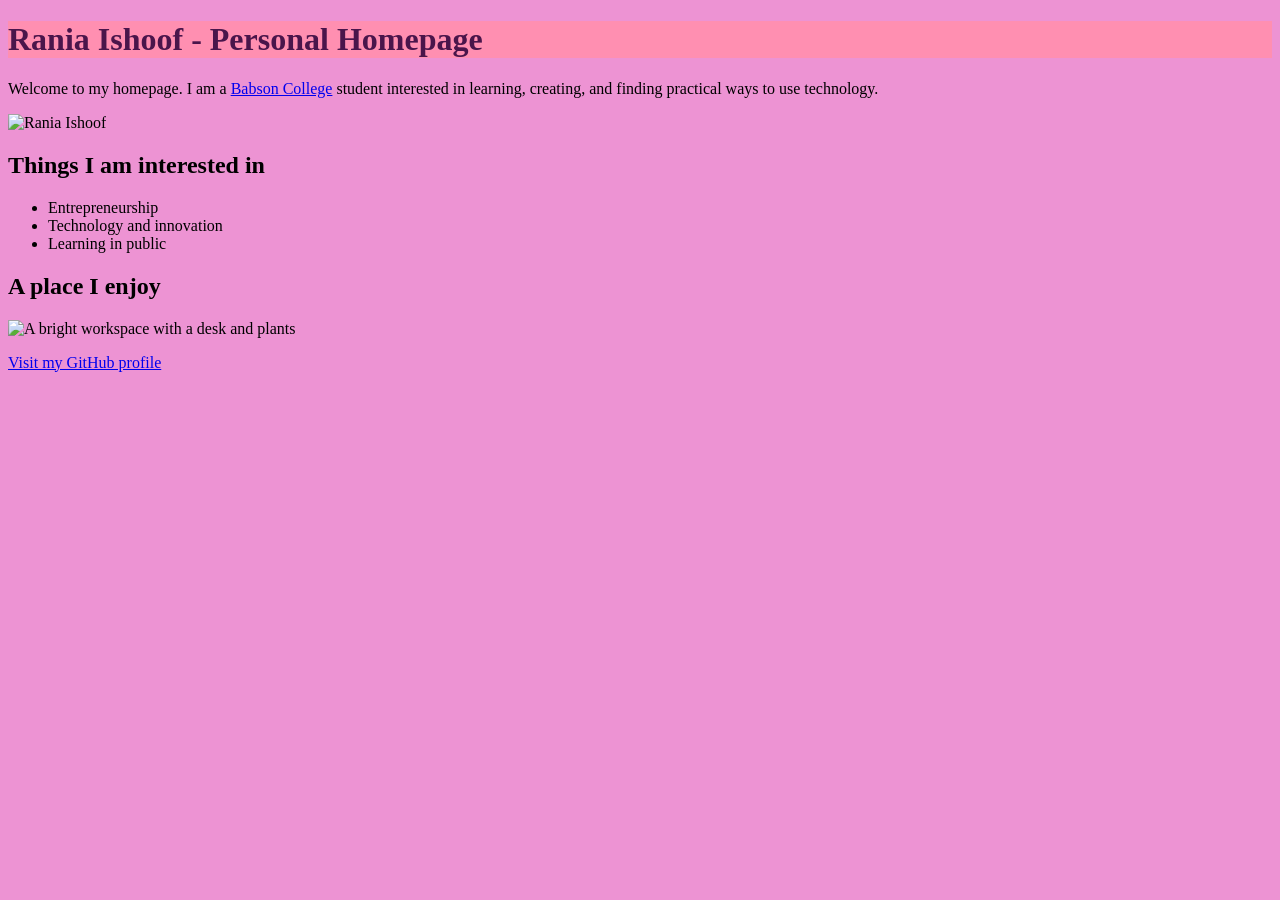
==== aboutme.html @ eec3d6c4 "Update aboutme.html" ====
<!DOCTYPE html>
<html lang="en">
    <head>
        <meta charset="UTF-8">
        <meta name="viewport" content="width=device-width, initial-scale=1.0">
        <title>Rania Ishoof | Personal Homepage</title>
        <style>
            body {
                background-color: #ed93d3;
            }
            h1{
                background-color: #ff8fb1;
                color: #4a154b;
            }
        </style>
    </head>

    <body>
        <header>
            <h1>Rania Ishoof - Personal Homepage</h1>
            <p>Welcome to my homepage. I am a <a href="https://www.babson.edu/">Babson College</a> student interested in learning, creating, and finding practical ways to use technology.</p>
            <img src="IMG_7288.jpeg" width="200" alt="Rania Ishoof" />
        </header>

        <main>
            <section>
                <h2>Things I am interested in</h2>
                <ul>
                    <li>Entrepreneurship</li>
                    <li>Technology and innovation</li>
                    <li>Learning in public</li>
                </ul>
            </section>

            <section>
                <h2>A place I enjoy</h2>
                <img src="https://images.unsplash.com/photo-1497366754035-f200968a6e72?auto=format&amp;fit=crop&amp;w=900&amp;q=80" alt="A bright workspace with a desk and plants" width="900" height="600">
            </section>
        </main>

        <footer>
            <p><a href="https://github.com/Rania-305/oim_3690">Visit my GitHub profile</a></p>
        </footer>
    </body>
</html>
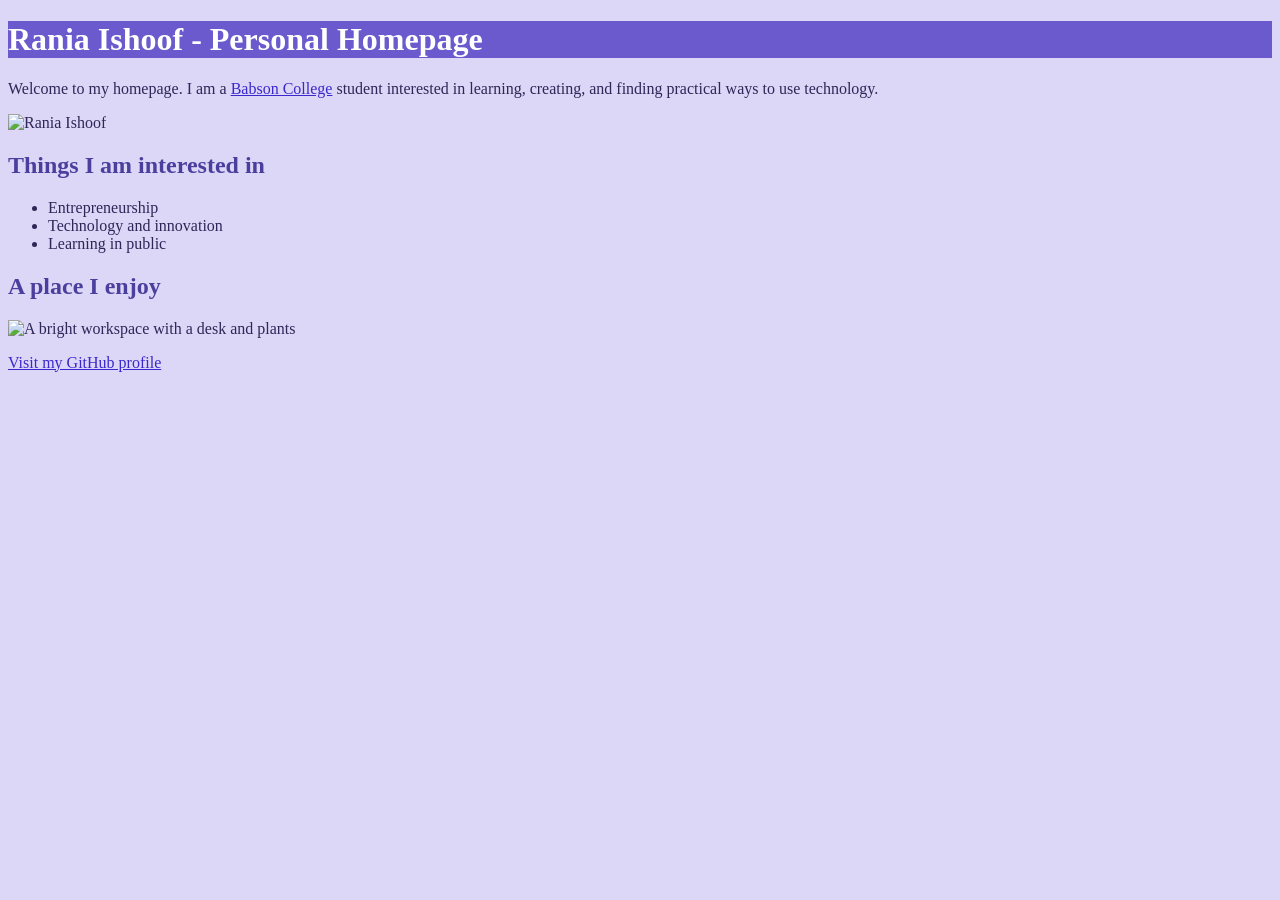
==== commit f552fc0d: "mile 2, oim repo" ====
--- a/aboutme.html
+++ b/aboutme.html
@@ -4,15 +4,7 @@
         <meta charset="UTF-8">
         <meta name="viewport" content="width=device-width, initial-scale=1.0">
         <title>Rania Ishoof | Personal Homepage</title>
-        <style>
-            body {
-                background-color: #ed93d3;
-            }
-            h1{
-                background-color: #ff8fb1;
-                color: #4a154b;
-            }
-        </style>
+        <link rel="stylesheet" href="css/styles.css">
     </head>
 
     <body>
--- a/css/styles.css
+++ b/css/styles.css
@@ -0,0 +1,22 @@
+body {
+    background-color: #dcd6f7;
+    font-family: "Times New Roman", Times, serif;
+    color: #2e2757;
+}
+
+h1 {
+    background-color: #6a5acd;
+    color: #ffffff;
+}
+
+h2 {
+    color: #4b3f9e;
+}
+
+a {
+    color: #3b28cc;
+}
+
+a:visited {
+    color: #6a5acd;
+}
